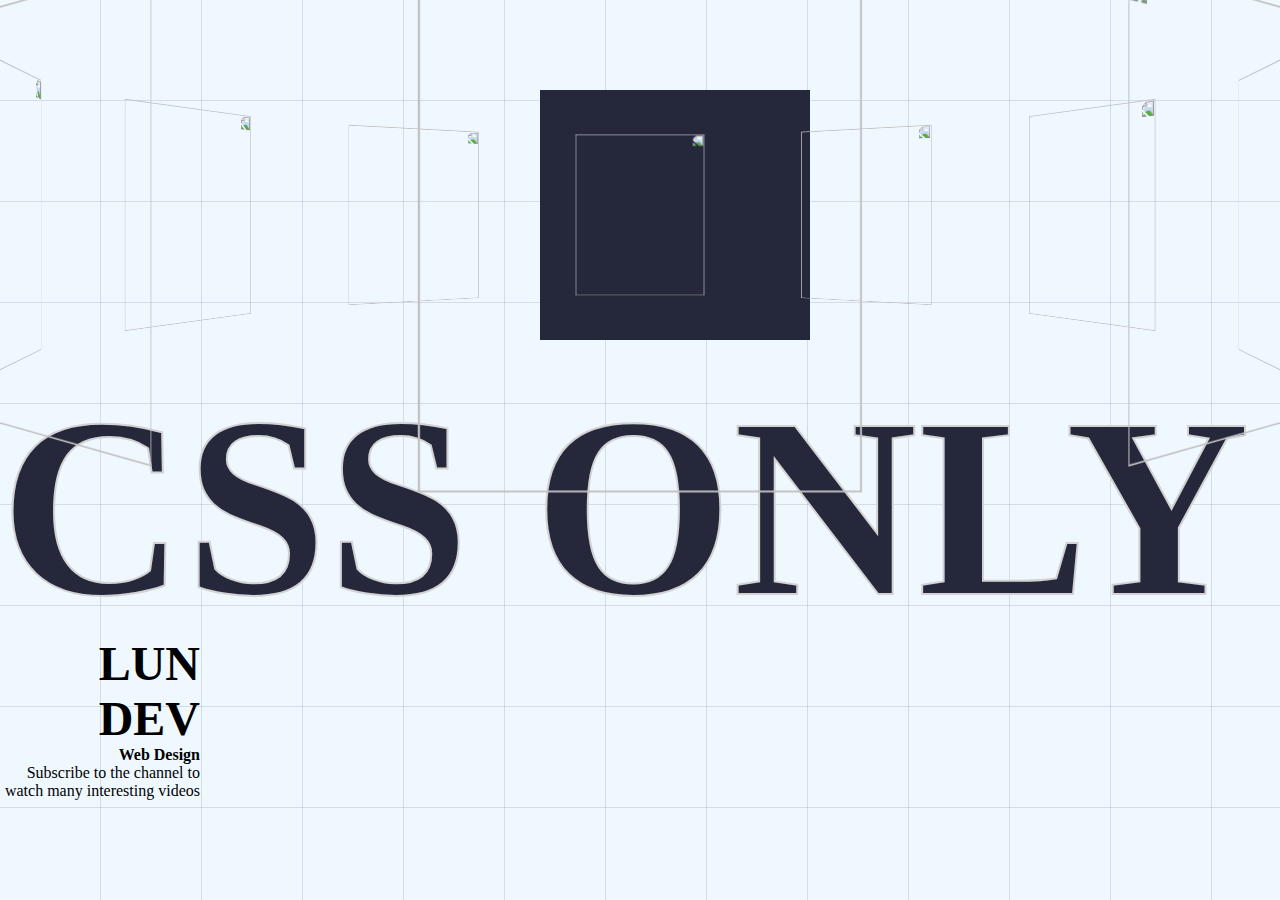
==== test.html @ 52c8ce6f "ajkdfh" ====
<!DOCTYPE html>
<html lang="en">
<head>
    <meta charset="UTF-8">
    <meta name="viewport" content="width=device-width, initial-scale=1.0">
    <link rel="stylesheet" href="test.css">
    <title>Document</title>
    <style>
        
        *{
            margin: 0;
            padding: 0;
            box-sizing: border-box;
        }
        body{
            background-color: #D2D2D2;
            background-image:
            repeating-linear-gradient(
                to right, transparent 0 100px,
                #25283b22 100px 101px
            ),
            repeating-linear-gradient(
                to bottom, transparent 0 100px,
                #25283b22 100px 101px
            );
        }
        
        body::before{
            position: absolute;
            width: min(1400px, 90vw);
            top: 10%;
            left: 50%;
            height: 90%;
            transform: translateX(-50%);
            content: '';
            background-image: url(images/bg.png);
            background-size: 100%;
            background-repeat: no-repeat;
            background-position: top center;
            pointer-events: none;
        }
    </style>
    <link rel="stylesheet" href="style.css">
</head>
<body>

    <div class="banner">
        <div class="anim">
            <div class="hoverbox"></div>
            <div class="slider" style="--quantity: 10">
                <div class="item" style="--position: 1"><img src="images/dragon_1.jpg" alt=""></div>
                <div class="item" style="--position: 2"><img src="images/dragon_2.jpg" alt=""></div>
                <div class="item" style="--position: 3"><img src="images/dragon_3.jpg" alt=""></div>
                <div class="item" style="--position: 4"><img src="images/dragon_4.jpg" alt=""></div>
                <div class="item" style="--position: 5"><img src="images/dragon_5.jpg" alt=""></div>
                <div class="item" style="--position: 6"><img src="images/dragon_6.jpg" alt=""></div>
                <div class="item" style="--position: 7"><img src="images/dragon_7.jpg" alt=""></div>
                <div class="item" style="--position: 8"><img src="images/dragon_8.jpg" alt=""></div>
                <div class="item" style="--position: 9"><img src="images/dragon_9.jpg" alt=""></div>
                <div class="item" style="--position: 10"><img src="images/dragon_10.jpg" alt=""></div>
            </div>
        </div>
        <div class="content">
            <h1 data-content="CSS ONLY">
                CSS ONLY
            </h1>
            <div class="author">
                <h2>LUN DEV</h2>
                <p><b>Web Design</b></p>
                <p>
                    Subscribe to the channel to watch many interesting videos
                </p>
            </div>
            <div class="model"></div>
        </div>
    </div>
    
</body>
</html>
---- test.css ----
@import url('https://fonts.cdnfonts.com/css/ica-rubrik-black');
@import url('https://fonts.cdnfonts.com/css/poppins');

.banner{
    width: 100%;
    height: 100vh;
    text-align: center;
    overflow: hidden;
    position: relative;
}
.banner .slider{
    position: absolute;
    width: 200px;
    height: 250px;
    top: 10%;
    left: calc(50% - 100px);
    transform-style: preserve-3d;
    transform: perspective(1000px);
    animation: autoRun 20s linear infinite;
    z-index: 2;
    
}
@keyframes autoRun{
    from{
        transform: perspective(1000px) rotateX(-6deg) rotateY(0deg);
    }to{
        transform: perspective(1000px) rotateX(-6deg) rotateY(360deg);
    }
}

.hoverbox {
    height: 40vh;
    width: 30vh;
    position: absolute;
    height: 250px;
    top: 10%;
    left: calc(50% - 100px);
    background-color: #25283B;

}
.hoverbox:hover .slider{
    animation-play-state: paused!important;
    filter: grayscale(1);
}
/* .banner .item:hover{
    filter: grayscale(0);
} */

.banner .slider .item{
    position: absolute;
    inset: 0 0 0 0;
    transform: 
        rotateY(calc( (var(--position) - 1) * (360 / var(--quantity)) * 1deg))
        translateZ(550px);
}
.banner .slider .item img{
    width: 100%;
    height: 100%;
    object-fit: cover;
}
.banner .content{
    position: absolute;
    bottom: 0;
    left: 50%;
    transform: translateX(-50%);
    width: min(1400px, 100vw);
    height: max-content;
    padding-bottom: 100px;
    display: flex;
    flex-wrap: wrap;
    justify-content: space-between;
    align-items: center;
    z-index: 1;
}
.banner .content h1{
    font-family: 'ICA Rubrik';
    font-size: 16em;
    line-height: 1em;
    color: #25283B;
    position: relative;
}
.banner .content h1::after{
    position: absolute;
    inset: 0 0 0 0;
    content: attr(data-content);
    z-index: 2;
    -webkit-text-stroke: 2px #d2d2d2;
    color: transparent;
}
.banner .content .author{
    font-family: Poppins;
    text-align: right;
    max-width: 200px;
}
.banner .content h2{
    font-size: 3em;
}
.banner .content .model{
    background-image: url(images/model.png);
    width: 100%;
    height: 75vh;
    position: absolute;
    bottom: 0;
    left: 0;
    background-size: auto 130%;
    background-repeat: no-repeat;
    background-position: top center;
    z-index: 1;
}
@media screen and (max-width: 1023px) {
    .banner .slider{
        width: 160px;
        height: 200px;
        left: calc(50% - 80px);
    }
    .banner .slider .item{
        transform: 
            rotateY(calc( (var(--position) - 1) * (360 / var(--quantity)) * 1deg))
            translateZ(300px);
    }
    .banner .content h1{
        text-align: center;
        width: 100%;
        text-shadow: 0 10px 20px #000;
        font-size: 7em;
    }
    .banner .content .author{
        color: #fff;
        padding: 20px;
        text-shadow: 0 10px 20px #000;
        z-index: 2;
        max-width: unset;
        width: 100%;
        text-align: center;
        padding: 0 30px;
    }
}
@media screen and (max-width: 767px) {
    .banner .slider{
        width: 100px;
        height: 150px;
        left: calc(50% - 50px);
    }
    .banner .slider .item{
        transform: 
            rotateY(calc( (var(--position) - 1) * (360 / var(--quantity)) * 1deg))
            translateZ(180px);
    }
    .banner .content h1{
        font-size: 5em;
    }
}
---- style.css ----
html {
    scroll-behavior: smooth;
}

body {
    overflow-x: hidden;
    background-color: aliceblue;
}

/* Head */
.head {
    height: 100vh;
}
.nav {
    padding: 0.75rem;
    margin-top: 10px;
    margin-left: 35%;
    margin-right: 35%;
    border-radius: 20px;
}

.nav-link {
    color: aliceblue;
}

.nav-link:hover, .nav-link:focus {
    color:darkslategrey;
}   

.nav > .active > a {
    color: rgb(91, 112, 112);
}

.nav {
    transition: all 0.5s;
}
.nav-scrolled {
    background:linear-gradient(black, rgba(0, 0, 0, 0.7));
    box-shadow: 0 10px 10px 0 rgba(0, 0, 0, 0.5);
}

.header img{
    height: 100%;
    width: 100%;
    top: 50%;
    left: 50%;
    transform: translate(-50%, -50%);
    position: absolute;
    object-fit: cover;
    object-position: 0% 5%;
}

/* title */
.title {
    font-family: "Bona Nova SC", serif;
    color: aliceblue;
    padding-left: 5%;
    padding-top: 25%;
    /* transform: translateY(-60vh); */
    transition: 2s;
}

.title.show {
    transform: translateY(0);
  }

/* About Me */
.aboutme {
    background-color:aliceblue;
    display: flex;
    flex-direction: column;
    font-family: "Bona Nova SC", serif;
}   

.container-fluid {
    font-size: 8rem;
    padding-left: 8%;
    margin-top: 5%;
    color:rgb(19, 26, 26);
}

.me {
    display: flex;
    margin-left: 8%;
    margin-top: 2%;
    margin-bottom: 5%;
}

.me .meimg {
    min-width: 500px;
    height: 500px;
    object-fit: cover;
    border-radius: 1000px;
    transition-delay: 400ms;
    border: 6px  solid rgb(19, 26, 26);
}

.me .metext {
    font-family: "Kantumruy Pro", serif;
    font-optical-sizing: auto;
    font-weight: 300;
    font-style: normal;
    margin-left: 5%;
    margin-right: 15%;
    font-size: 2.5rem;
    line-height: 4rem;
    transition-delay: 500ms;
    text-align: left;
    color: rgb(19, 26, 26);
}


.container-fluid, .meimg, .metext {
    visibility: hidden;
    opacity: 0;
    transform: translateY(150px);
    transition: transform 2s, opacity 1s;
}

.me-container.show :is(.container-fluid, .meimg, .metext) {
    visibility: visible;
    opacity: 1;
    transform: translateY(0px);
}

/* About me : boxes */
.box {
    padding-top: 5%;
    /* background-color: rgb(91, 112, 112) */
}
.boxes {
    background-color: #e5edf3;
    width: 100rem;
    height: 30rem;
    margin-bottom: 5%;
    overflow-x: hidden;
    padding-left: 6%;
    padding-right: 6%;
    font-size: 3rem;
    display: flex;
    align-items: center;
}

.boxes strong {
    font-size: 3rem;
}

.boxes i {
    font-size: 2rem;
}

.left {
    float: left;
    border-radius: 0 150px 150px 0;
    transition: 2s;
    transform: translateX(-100vh);  
    color: rgb(19, 26, 26);
    
}

.left.show {
    transform: translateX(0vh);
}
  
.right {
    float: right;
    border-radius: 150px 0 0 150px;
    transition: 2s;
    transform: translateX(100vh);
    text-align: right;
    color: rgb(19, 26, 26);
}

.right.show {
    transform: translateX(0vh);
}

.boxes img {
    min-width: 400px;
    height: 400px;
    object-fit: cover;
    border-radius: 1000px;
    background-color: aliceblue;
}

/* About Me : Skills */
.skills {
    text-align: center;
    color: rgb(19, 26, 26);
}

hr {
    height: 5px;
    background-color:rgb(56, 67, 67);
    border: none;
    margin: 0;
}

.skills strong{
    font-size: 6rem;
}

.skills .list {
    display: flex;
    justify-content: space-evenly;
}

.list ul {
    list-style-type: none;

}

.list h1 {
    font-size: 4rem;
}

.list li {
    font-size: 2rem;
    color: rgb(56, 67, 67);
    transition-property: opacity, transform;
    transition-duration: 1s;
    transition-timing-function: cubic-bezier(0.01, -0.015, 0.565, 1.055);
}

strong, .list ul, .list h1, .list ul li {
    visibility: hidden;
    opacity: 0;
    transform: translateY(150px);
    transition: transform 2s, opacity 1s;
}

.skills.show :is(.skills, strong, .list ul, .list h1, .list ul li) {
    visibility: visible;
    opacity: 1;
    transform: translateY(0px);
    transform: translateX(0);
    transition-delay: calc(0.055s * var(--i));
}

/* Projects */

.carousel {
    padding-left: 30%;
    padding-right: 30%;
    padding-bottom: 10%;
}

.carousel .p {
    font-size: 8rem;
    margin-bottom: 5%;
    padding-top: 10%;
    color: rgb(19, 26, 26);
}
.project {
    border: solid 1px rgb(56, 67, 67);
    border-radius: 50px;
    padding: 4%; 
    margin-left: 10%;
    margin-right: 10%;
}

svg {
    border-radius: 25px;
    height: 60vh;
}

.carousel-item {
    border-radius: 25px;
}

rect {
    fill: aliceblue;
}

.carousel-indicators [data-bs-target] {
    background-color: #777;
}

.carousel-caption img {
    min-width: 350px;
    min-height: 500px;
    border-radius: 25px;
    margin-bottom: 50px;
    object-fit: cover;
    box-shadow: 0 20px 10px 0 rgba(0, 0, 0, 0.5);
    vertical-align: middle;
}

.carousel-caption, .carousel-control-prev {
    color: rgb(19, 26, 26);
}

.carousel-control-next-icon {
    background-image: url(images/nextarrow.png);
    height:4vh;
    scale: 0.75; 
}

.carousel-control-prev-icon {
    background-image: url(images/prevarrow.png);
    height:4vh;
    scale: 0.75; 
}

/* Socials */
.socials{
    background-image: linear-gradient(to bottom, black 0, transparent 70%);
    height: 1500px;
    background-color: darkslategrey;
    text-align: center;
}

.socials label {
    font-family:Cambria, Cochin, Georgia, Times, 'Times New Roman', serif;
    font-size: 5rem;
    padding-top: 10%;
    color: aliceblue;
}

.socials-container {
    height: 50rem;
    margin: 8%;
    border-radius: 50px;
    box-shadow: 0 10px 90px 10px rgba(0, 0, 0, 0.5);
    align-content: center;
    font-size: 3rem;
}

.col {
    text-decoration: none;
    border-radius: 50px;
    background-color: rgb(91, 112, 112);
    box-shadow: 0 40px 50px 10px rgba(0, 0, 0, 0.5);
    border: none;
    text-align: left;
    color: aliceblue;
    padding: 2%;
    padding-left: 3%;
    min-height: 150px;
}

img {
    width: 120px;
}

button:hover {
    animation-duration: 0.5s;
    animation-name: bounce;
    animation-fill-mode: forwards;
}

@keyframes bounce {
    from {
      translate: 0 0;
      scale: 100% 1;
    }
  
    to {
      translate: 0 -1vh;
      scale: 100% 1;
    }
  }

  /* Font sizing */
@media (max-width: 1200px) {
    .title {
        font-size: calc(1.725rem + 5.7vw);
    }
    .display-2 {
        font-size: calc(1.675rem + 5.1vw);
    }
    .display-3 {
        font-size: calc(1.575rem + 3.9vw);
    }
    .display-4 {
        font-size: calc(1.475rem + 2.7vw);
    }
    .h1 {
        font-size: calc(1.375rem + 1.5vw);
    }
    .h2 {
        font-size: calc(1.325rem + 0.9vw);
    }
    .h3 {
        font-size: calc(1.3rem + 0.6vw);
    }
    .h4 {
        font-size: calc(1.275rem + 0.3vw);
    }
  }
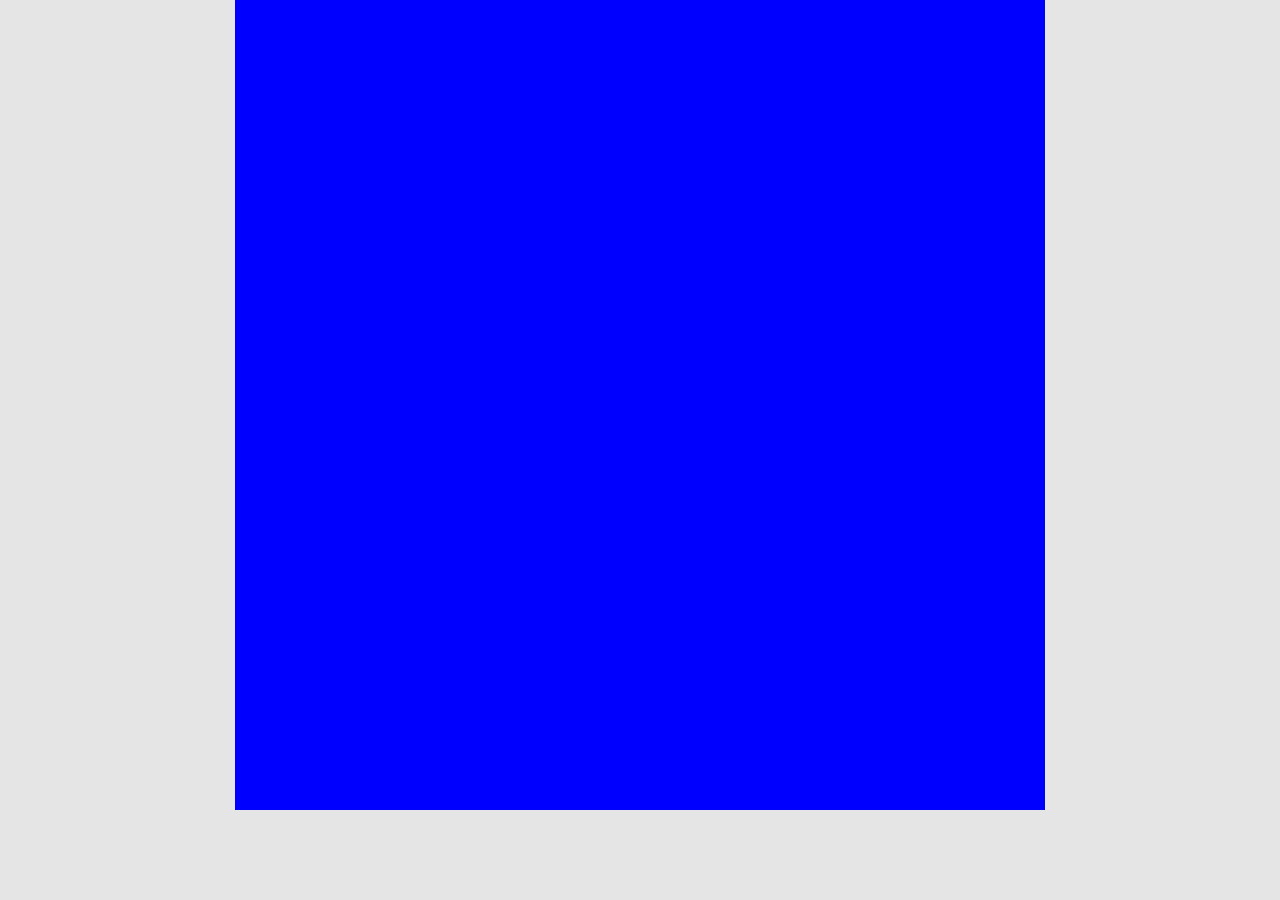
==== commit 2d5002d4: "scrolling" ====
--- a/test.html
+++ b/test.html
@@ -1,4 +1,4 @@
-<!DOCTYPE html>
+<!-- <!DOCTYPE html>
 <html lang="en">
 <head>
     <meta charset="UTF-8">
@@ -46,18 +46,17 @@
 
     <div class="banner">
         <div class="anim">
-            <div class="hoverbox"></div>
             <div class="slider" style="--quantity: 10">
-                <div class="item" style="--position: 1"><img src="images/dragon_1.jpg" alt=""></div>
-                <div class="item" style="--position: 2"><img src="images/dragon_2.jpg" alt=""></div>
-                <div class="item" style="--position: 3"><img src="images/dragon_3.jpg" alt=""></div>
-                <div class="item" style="--position: 4"><img src="images/dragon_4.jpg" alt=""></div>
-                <div class="item" style="--position: 5"><img src="images/dragon_5.jpg" alt=""></div>
-                <div class="item" style="--position: 6"><img src="images/dragon_6.jpg" alt=""></div>
-                <div class="item" style="--position: 7"><img src="images/dragon_7.jpg" alt=""></div>
-                <div class="item" style="--position: 8"><img src="images/dragon_8.jpg" alt=""></div>
-                <div class="item" style="--position: 9"><img src="images/dragon_9.jpg" alt=""></div>
-                <div class="item" style="--position: 10"><img src="images/dragon_10.jpg" alt=""></div>
+                <div class="item" style="--position: 1"><img src="images/800px-Los_Angeles_City_Hall_2013.jpg" alt=""></div>
+                <div class="item" style="--position: 2"><img src="images/Coming-soon-Cal-Poly-Pomona.jpg" alt=""></div>
+                <div class="item" style="--position: 3"><img src="images/facebook.png" alt=""></div>
+                <div class="item" style="--position: 4"><img src="images/gmail.png" alt=""></div>
+                <div class="item" style="--position: 5"><img src="images/fun in the sun.jpg" alt=""></div>
+                <div class="item" style="--position: 6"><img src="images/pie dev logo.png" alt=""></div>
+                <div class="item" style="--position: 7"><img src="images/linkedin.webp" alt=""></div>
+                <div class="item" style="--position: 8"><img src="images/IMG_7512.jpg" alt=""></div>
+                <div class="item" style="--position: 9"><img src="images/IMG_0813.jpeg" alt=""></div>
+                <div class="item" style="--position: 10"><img src="images/Instagram_icon.png" alt=""></div>
             </div>
         </div>
         <div class="content">
@@ -76,4 +75,52 @@
     </div>
     
 </body>
+</html> -->
+
+
+
+<!DOCTYPE html>
+<html lang="en">
+<head>
+    <meta charset="UTF-8">
+    <meta name="viewport" content="width=device-width, initial-scale=1.0">
+    <title>Document</title>
+    <link rel="stylesheet" href="test.css">
+</head>
+<body>
+    <main>
+        <div id="popup" class="popup">
+        </div>
+        <div class="slider" reverse="true" style="
+            --width: 400px;
+            --height: 600px;
+            --quantity: 10;
+        ">
+            <div class="list">
+                <div class="item" style="--position: 1" onclick="myFunction()"><img src="images/800px-Los_Angeles_City_Hall_2013.jpg" alt=""></div>
+                <div class="item" style="--position: 2" onclick="myFunction()"><img src="images/Coming-soon-Cal-Poly-Pomona.jpg" alt=""></div>
+                <div class="item" style="--position: 3" onclick="myFunction()"><img src="images/facebook.png" alt=""></div>
+                <div class="item" style="--position: 4" onclick="myFunction()"><img src="images/gmail.png" alt=""></div>
+                <div class="item" style="--position: 5" onclick="myFunction()"><img src="images/fun in the sun.jpg" alt=""></div>
+                <div class="item" style="--position: 6" onclick="myFunction()"><img src="images/pie dev logo.png" alt=""></div>
+                <div class="item" style="--position: 7" onclick="myFunction()"><img src="images/linkedin.webp" alt=""></div>
+                <div class="item" style="--position: 8" onclick="myFunction()"><img src="images/IMG_7512.jpg" alt=""></div>
+                <div class="item" style="--position: 9" onclick="myFunction()"><img src="images/IMG_0813.jpeg" alt=""></div>
+                <div class="item" style="--position: 10" onclick="myFunction()"><img src="images/Instagram_icon.png" alt=""></div>
+            </div>
+        </div>
+    </main>
+
+    <script>
+        function myFunction() {
+            var x = document.getElementById("popup");
+            if (x.style.display === "none") {
+                x.style.display = "block";
+            } else {
+                x.style.display = "none";
+            }
+            }
+    </script>
+    
+</body>
 </html>--- a/test.css
+++ b/test.css
@@ -1,4 +1,4 @@
-@import url('https://fonts.cdnfonts.com/css/ica-rubrik-black');
+/* @import url('https://fonts.cdnfonts.com/css/ica-rubrik-black');
 @import url('https://fonts.cdnfonts.com/css/poppins');
 
 .banner{
@@ -22,29 +22,28 @@
 }
 @keyframes autoRun{
     from{
-        transform: perspective(1000px) rotateX(-6deg) rotateY(0deg);
+        transform: perspective(1000px) rotateX(-6deg) rotateY(180deg);
     }to{
         transform: perspective(1000px) rotateX(-6deg) rotateY(360deg);
     }
 }
 
 .hoverbox {
-    height: 40vh;
-    width: 30vh;
-    position: absolute;
+    width: 200px;
     height: 250px;
+    position: absolute;
     top: 10%;
-    left: calc(50% - 100px);
+    left: calc(50% - 100px);    
     background-color: #25283B;
 
 }
-.hoverbox:hover .slider{
+.anim:hover .slider{
     animation-play-state: paused!important;
     filter: grayscale(1);
 }
-/* .banner .item:hover{
+.anim .item:hover{
     filter: grayscale(0);
-} */
+}
 
 .banner .slider .item{
     position: absolute;
@@ -149,4 +148,74 @@
     .banner .content h1{
         font-size: 5em;
     }
+} */
+
+
+body{
+    margin: 0;
+    background-color: #e5e5e5;
+    overflow: hidden;
+}
+main{
+    width: min(1200px, 90vw);
+    /* margin: auto; */
+}
+.slider{
+    width: 300%;
+    height: var(--height);
+    overflow: hidden;
+    transform: translateX(-20%);
+}
+.slider .list{
+    display: flex;
+    width: 100%;
+    min-width: calc(var(--width) * var(--quantity));
+    position: relative;
+}
+.slider .list .item{
+    width: var(--width);
+    height: var(--height);
+    position: absolute;
+    left: 100%;
+    animation: autoRun 10s linear infinite;
+    transition: filter 0.5s;
+    animation-delay: calc( (10s / var(--quantity)) * (var(--position) - 1) - 10s)!important;
+}
+.slider .list .item img{
+    width: 100%;
+    position: absolute;
+    top: 50%;
+    transform: translateY(-50%);
+    border-radius: 50px;
+    border: 5px solid white;
+}
+.slider:hover .item{
+    animation-play-state: paused!important;
+    filter: grayscale(1);
+}
+.slider .item:hover{
+    filter: grayscale(0);
+    scale: 120%;
+}
+.slider[reverse="true"] .item{
+    animation: reversePlay 10s linear infinite;
+}
+@keyframes reversePlay{
+    from{
+        left: calc(var(--width) * -1);
+    }to{
+        left: 100%;
+    }
+}
+
+.popup {
+    height: 90vh;
+    width: 90vh;
+    background-color: blue;
+    position: absolute;
+    z-index: 10;
+    left: 50%;
+    transform: translateY(-50%);
+    transform: translateX(-50%);
+    
 }--- a/test.css
+++ b/test.css
@@ -1,4 +1,4 @@
-@import url('https://fonts.cdnfonts.com/css/ica-rubrik-black');
+/* @import url('https://fonts.cdnfonts.com/css/ica-rubrik-black');
 @import url('https://fonts.cdnfonts.com/css/poppins');
 
 .banner{
@@ -22,29 +22,28 @@
 }
 @keyframes autoRun{
     from{
-        transform: perspective(1000px) rotateX(-6deg) rotateY(0deg);
+        transform: perspective(1000px) rotateX(-6deg) rotateY(180deg);
     }to{
         transform: perspective(1000px) rotateX(-6deg) rotateY(360deg);
     }
 }
 
 .hoverbox {
-    height: 40vh;
-    width: 30vh;
-    position: absolute;
+    width: 200px;
     height: 250px;
+    position: absolute;
     top: 10%;
-    left: calc(50% - 100px);
+    left: calc(50% - 100px);    
     background-color: #25283B;
 
 }
-.hoverbox:hover .slider{
+.anim:hover .slider{
     animation-play-state: paused!important;
     filter: grayscale(1);
 }
-/* .banner .item:hover{
+.anim .item:hover{
     filter: grayscale(0);
-} */
+}
 
 .banner .slider .item{
     position: absolute;
@@ -149,4 +148,74 @@
     .banner .content h1{
         font-size: 5em;
     }
+} */
+
+
+body{
+    margin: 0;
+    background-color: #e5e5e5;
+    overflow: hidden;
+}
+main{
+    width: min(1200px, 90vw);
+    /* margin: auto; */
+}
+.slider{
+    width: 300%;
+    height: var(--height);
+    overflow: hidden;
+    transform: translateX(-20%);
+}
+.slider .list{
+    display: flex;
+    width: 100%;
+    min-width: calc(var(--width) * var(--quantity));
+    position: relative;
+}
+.slider .list .item{
+    width: var(--width);
+    height: var(--height);
+    position: absolute;
+    left: 100%;
+    animation: autoRun 10s linear infinite;
+    transition: filter 0.5s;
+    animation-delay: calc( (10s / var(--quantity)) * (var(--position) - 1) - 10s)!important;
+}
+.slider .list .item img{
+    width: 100%;
+    position: absolute;
+    top: 50%;
+    transform: translateY(-50%);
+    border-radius: 50px;
+    border: 5px solid white;
+}
+.slider:hover .item{
+    animation-play-state: paused!important;
+    filter: grayscale(1);
+}
+.slider .item:hover{
+    filter: grayscale(0);
+    scale: 120%;
+}
+.slider[reverse="true"] .item{
+    animation: reversePlay 10s linear infinite;
+}
+@keyframes reversePlay{
+    from{
+        left: calc(var(--width) * -1);
+    }to{
+        left: 100%;
+    }
+}
+
+.popup {
+    height: 90vh;
+    width: 90vh;
+    background-color: blue;
+    position: absolute;
+    z-index: 10;
+    left: 50%;
+    transform: translateY(-50%);
+    transform: translateX(-50%);
+    
 }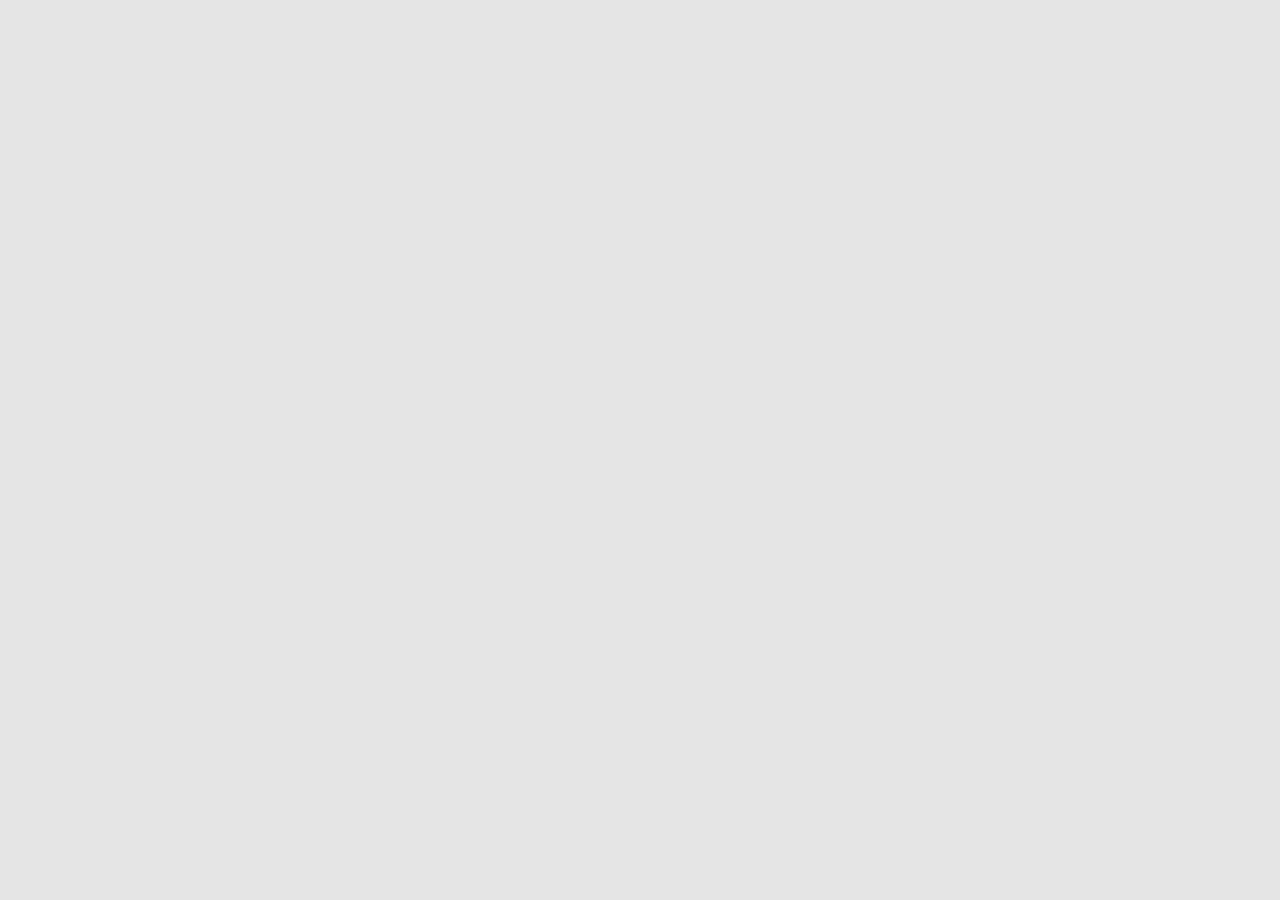
==== commit 3a50d191: "jhkuj" ====
--- a/test.html
+++ b/test.html
@@ -114,10 +114,10 @@
     <script>
         function myFunction() {
             var x = document.getElementById("popup");
-            if (x.style.display === "none") {
+            if (x.style.display === "block") {
+                x.style.display = "none";
+            } else {
                 x.style.display = "block";
-            } else {
-                x.style.display = "none";
             }
             }
     </script>
--- a/test.css
+++ b/test.css
@@ -217,5 +217,5 @@
     left: 50%;
     transform: translateY(-50%);
     transform: translateX(-50%);
-    
+    visibility: hidden;
 }--- a/test.css
+++ b/test.css
@@ -217,5 +217,5 @@
     left: 50%;
     transform: translateY(-50%);
     transform: translateX(-50%);
-    
+    visibility: hidden;
 }